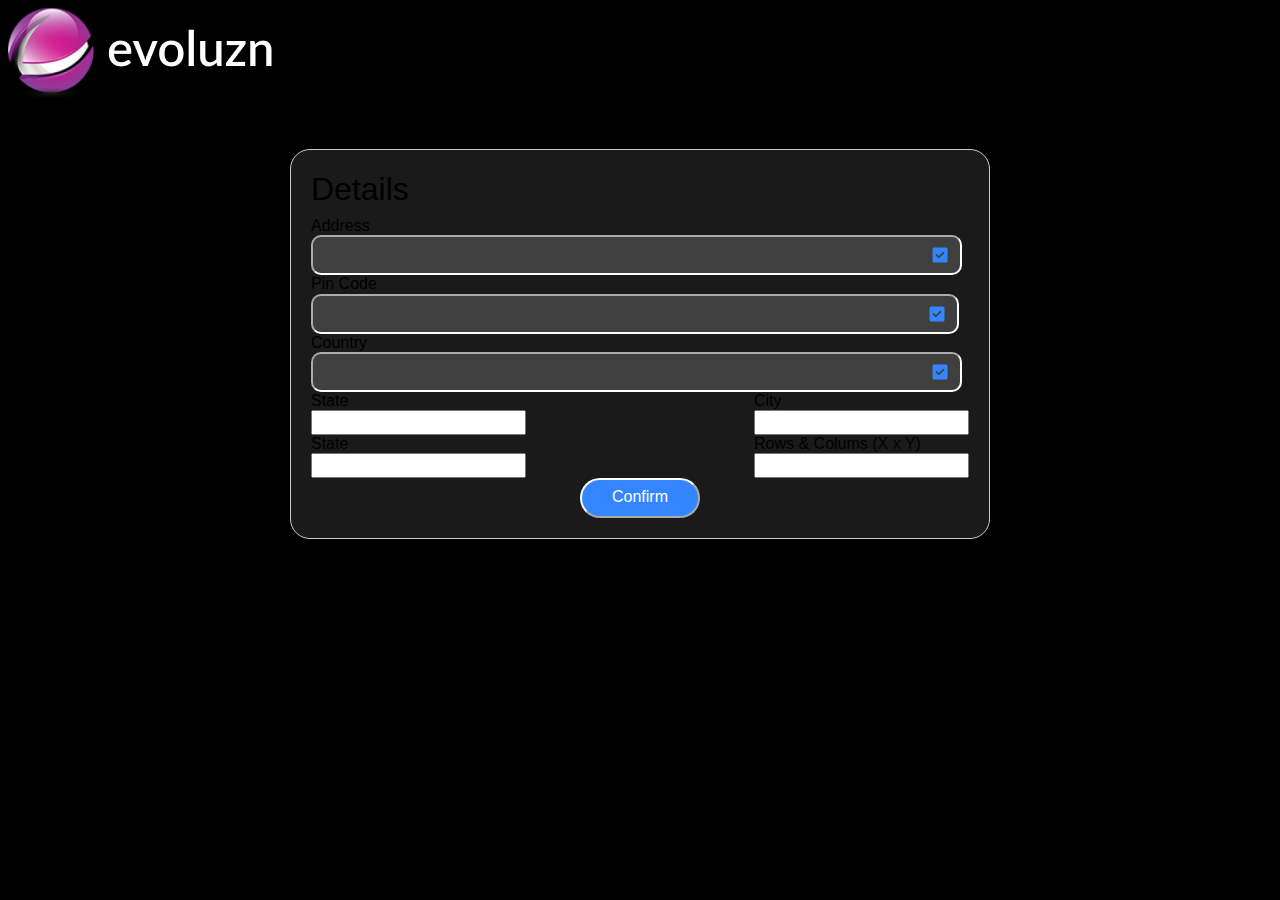
==== templates/engineering_screen.html @ 818c534c "login registration credentials" ====
<!DOCTYPE html>
<html lang="en">

<head>
    <meta charset="UTF-8">
    <meta name="viewport" content="width=device-width, initial-scale=1.0">
    <title>Document</title>
</head>
<link href="../static/css/engineering_screen.css" rel="stylesheet">
<link href="../static/css/bootstrap.min.css" rel="stylesheet">

<body style="background-color: black;">

    <img class="evoluzn_logo" src="../static/img/evoluzn_logo.png">

    <div class="engineering_main_container">
        <div class="engineering_container">
            <h2>Details</h2>
            <div>
                Address
            </div>
            <input class="engineering_screen_email" type="email">

            <div class="engineering_pincode_country col">
                <div class="row">
                        <div>Pin Code</div>
                        <input class="engineering_pincode" >
                </div>
                <div class="row">
                        <div>Country</div>
                        <input class="engineering_country" >
                </div>
            </div>

            <div class="engineering_state_city">
                <div class="">
                        <div>State</div>
                        <input class="" >
                </div>
                <div class="">
                        <div>City</div>
                        <input class="" >
                </div>
            </div>
            <div class="engineering_state_row_col">
                <div class="">
                        <div>State</div>
                        <input class="" >
                </div>
                <div class="">
                        <div>Rows & Colums (X x Y)</div>
                        <input class="" >
                </div>
            </div>
           <div class="engineering_conform_button_div">
            <button class="engineering_conform_button_conform">
                Confirm
            </button>
           </div>
        </div>
    </div>
</body>

</html>
---- static/css/engineering_screen.css ----
.engineering_main_container{
    padding-left: 20px;
    padding-right: 20px;
    margin-top: 5vh;
}
.engineering_container{
    max-width: 700px;
    margin: 0 auto;
    padding: 20px;
    border: 1px solid #ccc;
    border-radius: 5px;
    padding-left: 20px;
    padding-right: 20px;
    border-radius: 20px;
    background-color: #1A1A1A;
}
.engineering_screen_email {
    width: 99%;
    height: 40px;
    font-size: larger;
    border-radius: 10px;
    background-color: #3F3F3F;
    border-color: #ffffff;
    color: #fff;
    text-indent: 10px; 

    background-image: url('../img/mingcute_checkbox-fill.png'); /* URL to your icon image */
    background-repeat: no-repeat;
    /* background-position: calc(100% - 10px) right ;  */
    background-size:20px;
    background-position: right 10px center;
}

.engineering_screen_email:focus {
    border-color: #fff;
    outline: none;
}

.engineering_conform_button_div{
    display: flex;
    justify-content: center;
    align-items: center;
}
.engineering_conform_button_conform{
    display: flex;
    justify-content: center;
    align-items: center;
    color: #fff;
    background-color: #3386FF;
    height: 40px;
    width: 120px;
    border-radius: 20px;
    border-color: #fff;
    cursor: pointer;
}

.engineering_state_city{
    display: flex;
    align-items: center;
    justify-content: space-between
}
.engineering_state_row_col{
    display: flex;
    align-items: center;
    justify-content: space-between
}



.engineering_pincode {
    width: 99%;
    height: 40px;
    font-size: larger;
    border-radius: 10px;
    background-color: #3F3F3F;
    border-color: #ffffff;
    color: #fff;
    text-indent: 10px; 

    background-image: url('../img/mingcute_checkbox-fill.png'); /* URL to your icon image */
    background-repeat: no-repeat;
    /* background-position: calc(100% - 10px) right ;  */
    background-size:20px;
    background-position: right 10px center;
    margin-right: 10px;
}
.engineering_pincode:focus {
    border-color: #fff;
    outline: none;
}

.engineering_country {
    width: 99%;
    height: 40px;
    font-size: larger;
    border-radius: 10px;
    background-color: #3F3F3F;
    border-color: #ffffff;
    color: #fff;
    text-indent: 10px; 

    background-image: url('../img/mingcute_checkbox-fill.png'); /* URL to your icon image */
    background-repeat: no-repeat;
    /* background-position: calc(100% - 10px) right ;  */
    background-size:20px;
    background-position: right 10px center;
}
.engineering_country:focus {
    border-color: #fff;
    outline: none;
}
@media screen and (max-width: 452px) {
    /* CSS rules to be applied when the screen width is 600px or less */
    .remember_me_forgotpassword {
      font-size: small;
    }
  }
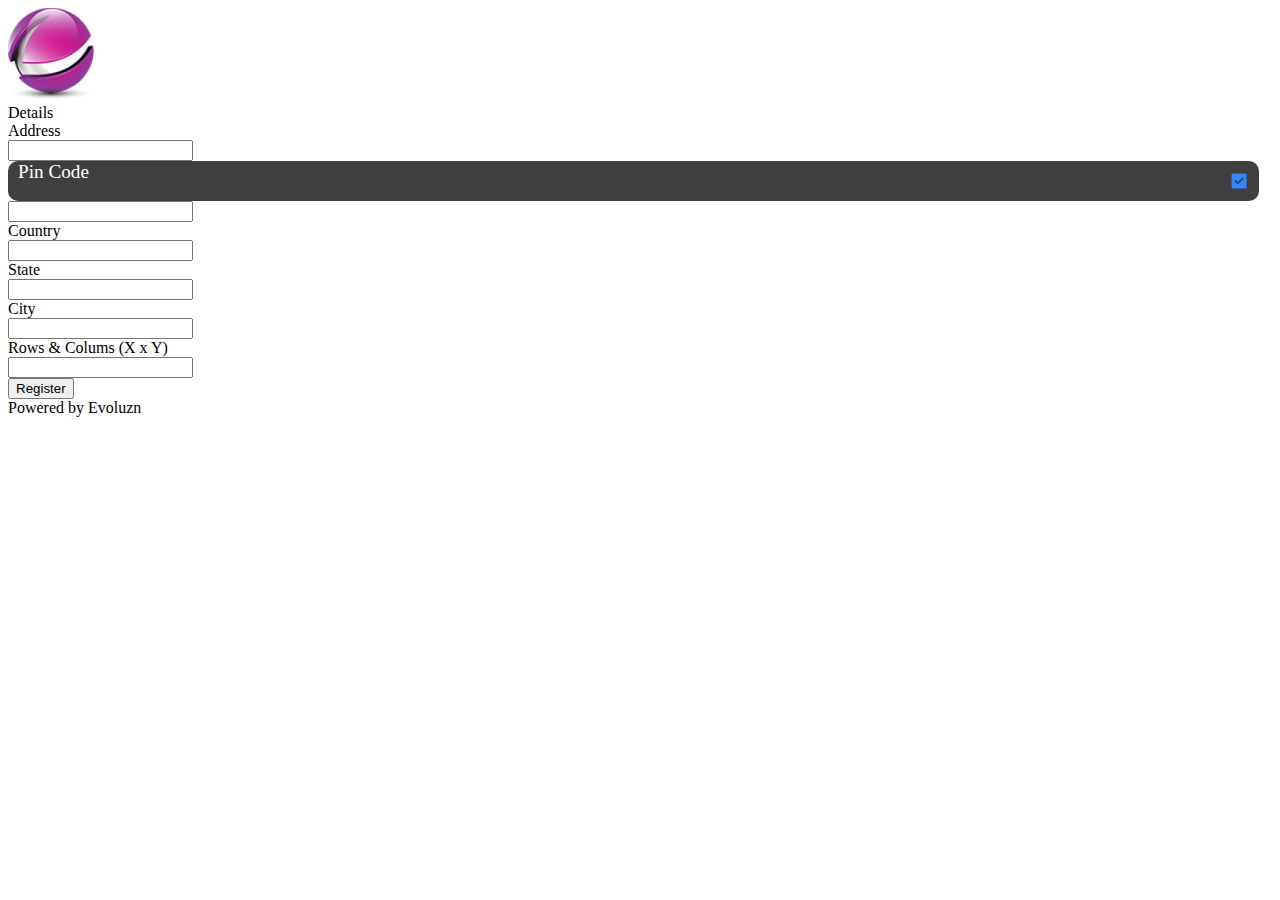
==== commit 5bde984a: "alllogin" ====
--- a/templates/engineering_screen.html
+++ b/templates/engineering_screen.html
@@ -5,59 +5,67 @@
     <meta charset="UTF-8">
     <meta name="viewport" content="width=device-width, initial-scale=1.0">
     <title>Document</title>
+
+    <link rel="stylesheet" href="../static/css/engineering_screen.css">
+
 </head>
-<link href="../static/css/engineering_screen.css" rel="stylesheet">
-<link href="../static/css/bootstrap.min.css" rel="stylesheet">
 
-<body style="background-color: black;">
+<body>
+    <div>
+        <img class="evoluzn_logo" src="../static/img/evoluzn_logo.png">
 
-    <img class="evoluzn_logo" src="../static/img/evoluzn_logo.png">
+        <div class="engineering_screen_main">
+            <div class="engineering_screen_container">
+                <div class="engineering_screen_title">Details</div>
 
-    <div class="engineering_main_container">
-        <div class="engineering_container">
-            <h2>Details</h2>
-            <div>
-                Address
-            </div>
-            <input class="engineering_screen_email" type="email">
+                <form>
+                    <div class="engineering_screen_form_section">
+                        <div class="engineering_screen_full_name">Address</div>
+                        <input class="engineering_screen_full_name_input" type="text">
 
-            <div class="engineering_pincode_country col">
-                <div class="row">
-                        <div>Pin Code</div>
-                        <input class="engineering_pincode" >
-                </div>
-                <div class="row">
-                        <div>Country</div>
-                        <input class="engineering_country" >
-                </div>
+                        <div class="engineering_screen_email_phone_section ">
+                            <div class="email_section_div">
+                                <div class="engineering_screen_email">Pin Code</div>
+                                <input class="engineering_screen_email_input" type="number">
+                            </div>
+                            <div class="phone_section_div">
+                                <div class="engineering_screen_phone_number">Country</div>
+                                <input class="engineering_screen_phone_number_input" type="text">
+                            </div>
+                        </div>
+
+
+                        <div class="engineering_screen_password_conform_password_section row">
+                            <div class="password_section_div">
+                                <div class="engineering_screen_password">State</div>
+                                <input class="engineering_screen_password_input" type="text">
+                            </div>
+                            <div class="conform_password_section_div">
+                                <div class="engineering_screen_conform_password">City</div>
+                                <input class="engineering_screen_conform_password_input" type="text">
+                            </div>
+                        </div>
+
+                        <div class="engineering_screen_conform_password">Rows & Colums (X x Y)</div>
+                        <input class="engineering_screen_conform_password_input" type="number">
+
+                    </div>
+
+                    <div class="engineering_screen_button_div">
+                        <button class="engineering_screen_button" type="submit">Register</button>
+                    </div>
+                
+
+                </form>
+
             </div>
 
-            <div class="engineering_state_city">
-                <div class="">
-                        <div>State</div>
-                        <input class="" >
-                </div>
-                <div class="">
-                        <div>City</div>
-                        <input class="" >
-                </div>
-            </div>
-            <div class="engineering_state_row_col">
-                <div class="">
-                        <div>State</div>
-                        <input class="" >
-                </div>
-                <div class="">
-                        <div>Rows & Colums (X x Y)</div>
-                        <input class="" >
-                </div>
-            </div>
-           <div class="engineering_conform_button_div">
-            <button class="engineering_conform_button_conform">
-                Confirm
-            </button>
-           </div>
         </div>
+    </div>
+
+
+    <div class="footer">
+        <div class="footer2">Powered by Evoluzn</div>
     </div>
 </body>
 
